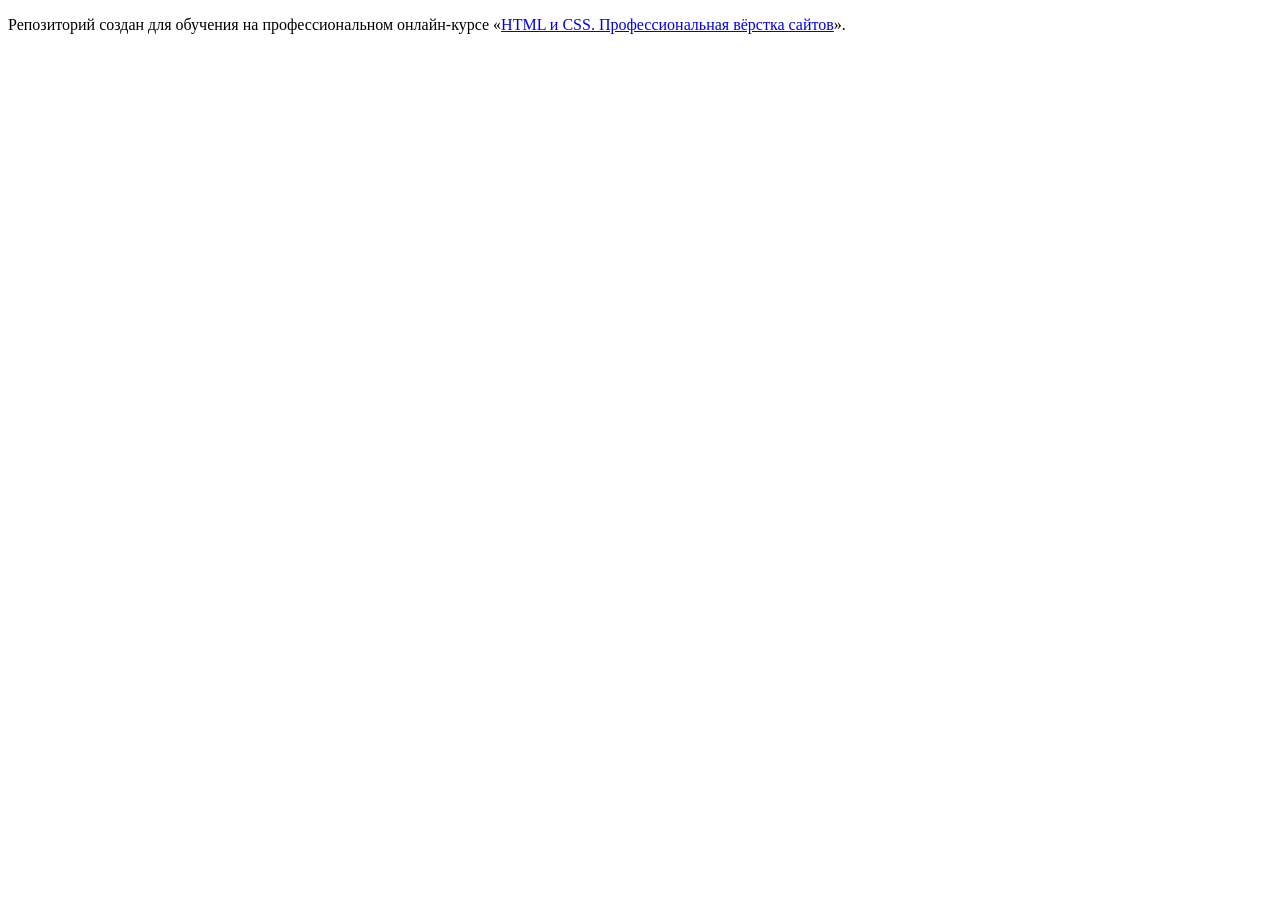
==== index.html @ 6a937b73 ":hatching_chick:" ====
<!DOCTYPE html>
<html lang="ru">
  <head>
    <meta charset="utf-8">
    <title>HTML Academy: Седона</title>
  </head>
  <body>

    <p>Репозиторий создан для обучения на профессиональном онлайн‑курсе «<a href="https://htmlacademy.ru/intensive/htmlcss">HTML и CSS. Профессиональная вёрстка сайтов</a>».</p>

  </body>
</html>
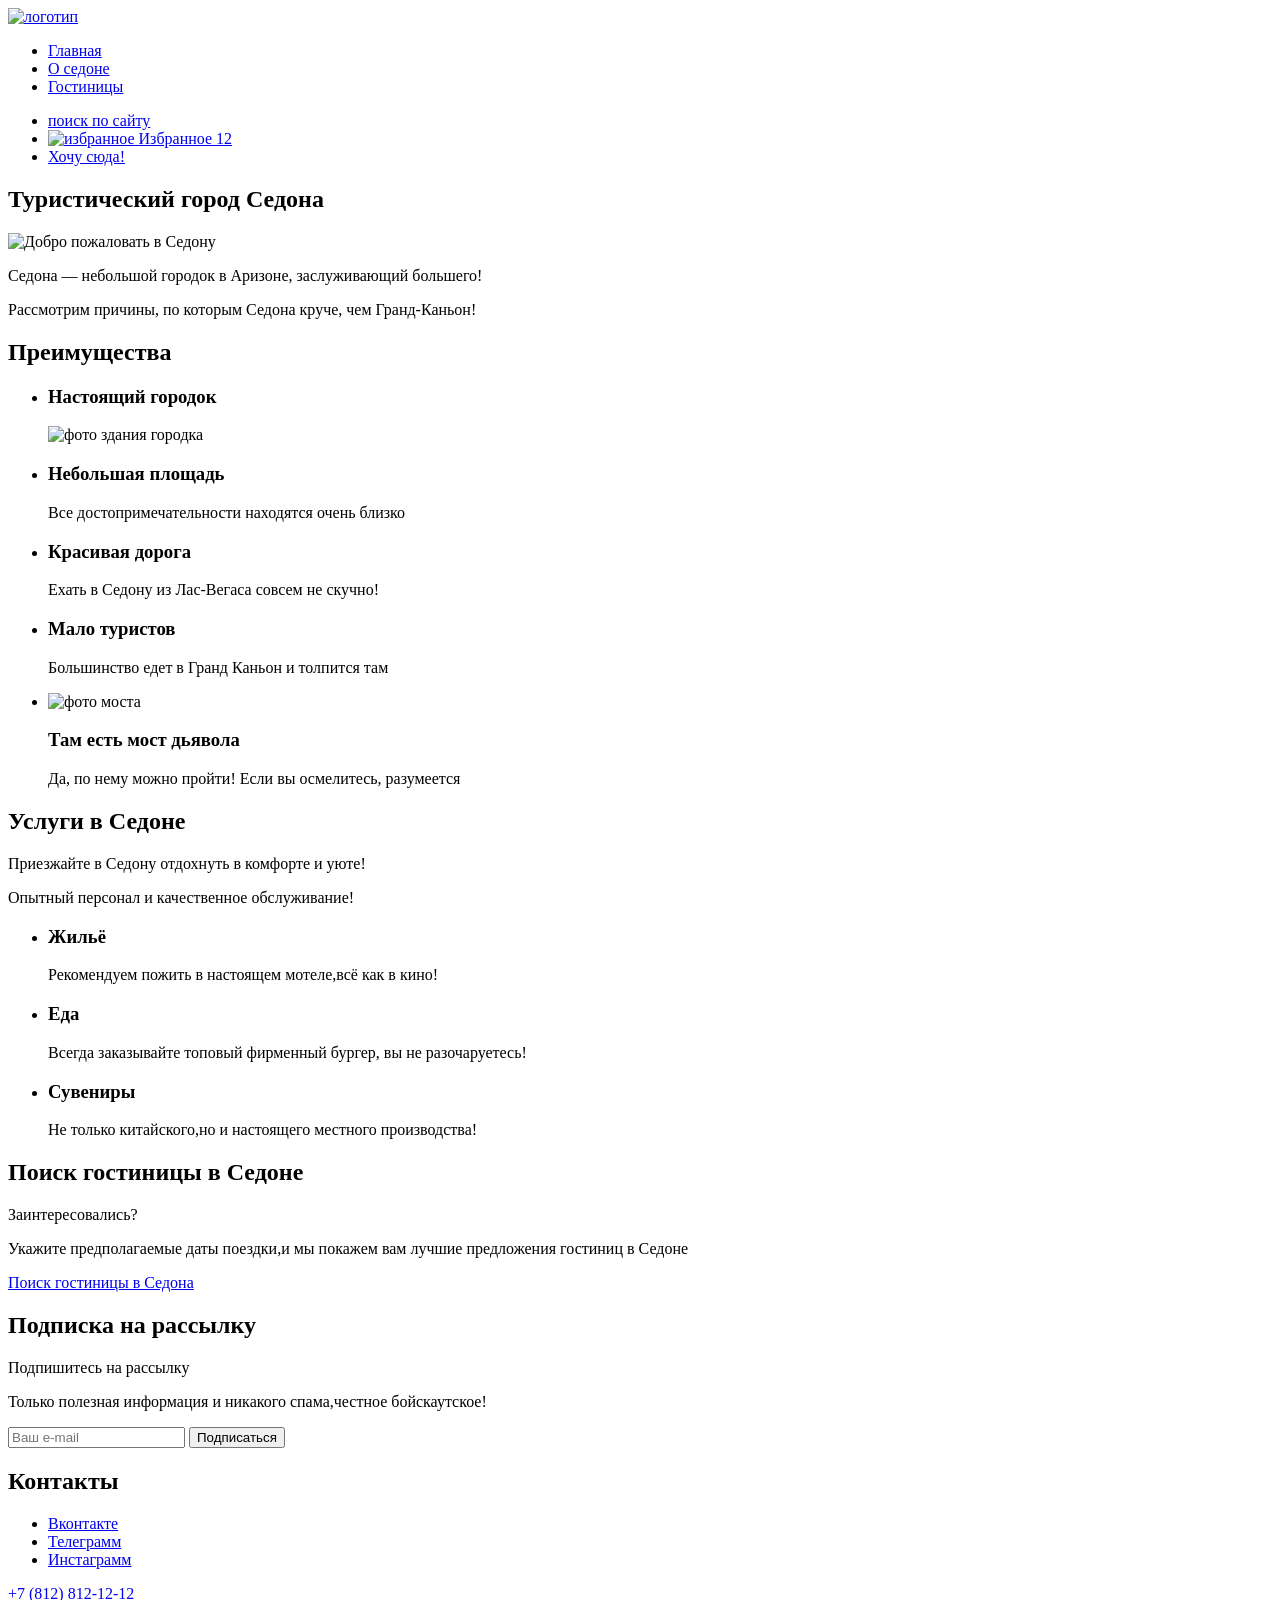
==== commit 3ee50229: "Разметка главной страницы" ====
--- a/index.html
+++ b/index.html
@@ -5,8 +5,137 @@
     <title>HTML Academy: Седона</title>
   </head>
   <body>
-
-    <p>Репозиторий создан для обучения на профессиональном онлайн‑курсе «<a href="https://htmlacademy.ru/intensive/htmlcss">HTML и CSS. Профессиональная вёрстка сайтов</a>».</p>
-
+    <header class="header">
+      <nav class="nav">
+        <a href="#" class="nav-logo">
+          <img src="#" alt="логотип" class="logo-svg">
+        </a>
+        <ul class="nav-list">
+          <li class="nav-item">
+            <a href="#" class="nav-link">Главная</a>
+          </li>
+          <li class="nav-item">
+            <a href="#" class="nav-link">О седоне</a>
+          </li>
+          <li class="nav-item">
+            <a href="#" class="nav-link">Гостиницы</a>
+          </li>
+        </ul>
+        <ul class="nav-menu">
+          <li class="nav-menu-item">
+            <a href="#" class="nav-menu-link">
+              <span class="visually-hidden">поиск по сайту</span>
+            </a>
+          </li>
+          <li class="nav-menu-item">
+            <a href="#" class="nav-menu-link">
+              <img src="#" alt="избранное" class="favorite">
+              <span class="visually-hidden">Избранное</span>
+              <span class="favorite-number">12</span>
+            </a>
+          </li>
+          <li class="nav-menu-item">
+            <a href="#" class="nav-menu-link button">Хочу сюда!</a>
+          </li>
+        </ul>
+      </nav>
+    </header>
+    <main class="main">
+      <section class="welcom">
+        <h1 class="visually-hidden">Туристический город Седона</h1>
+        <img src="#" alt="Добро пожаловать в Седону">
+        <p class="welcom-slogan">Седона — небольшой городок в Аризоне, заслуживающий большего!</p>
+<p class="welcom-reasons">Рассмотрим причины, по которым Седона круче, чем Гранд-Каньон!</p>
+      </section>
+      <section class="advantages">
+        <h2 class="visually-hidden">Преимущества</h2>
+        <ul class="advantages-list">
+          <li class="advantages-item">
+            <h3 class="advantages-title">Настоящий городок</h3>
+            <p class="advantages-desc"></p>
+            <img src="#" alt="фото здания городка" class="advantages-img">
+          </li>
+          <li class="advantages-item">
+            <h3 class="advantages-title">Небольшая площадь</h3>
+            <p class="advantages-desc">Все достопримечательности находятся очень близко</p>
+          </li>
+          <li class="advantages-item">
+            <h3 class="advantages-title">Красивая дорога</h3>
+            <p class="advantages-desc">Ехать в Седону из Лас-Вегаса совсем не скучно!</p>
+          </li>
+          <li class="advantages-item">
+            <h3 class="advantages-title">Мало туристов</h3>
+            <p class="advantages-desc">Большинство едет в Гранд Каньон и толпится там</p>
+          </li>
+          <li class="advantages-item">
+            <img src="#" alt="фото моста" class="advantages-img">
+            <h3 class="advantages-title">Там есть мост дьявола</h3>
+            <p class="advantages-desc">Да, по нему можно пройти! Если вы осмелитесь, разумеется</p>
+          </li>
+        </ul>
+      </section>
+      <section class="services">
+        <h2 class="visually-hidden">Услуги в Седоне</h2>
+        <p class="services-slogan">Приезжайте в Седону отдохнуть в комфорте и уюте!</p>
+        <p class="services-desc">Опытный персонал и качественное обслуживание!</p>
+        <ul class="services-list">
+          <li class="services-item housing">
+            <h3 class="services-title">Жильё</h3>
+            <p class="services-desc">Рекомендуем пожить в настоящем мотеле,всё как в кино!</p>
+          </li>
+          <li class="services-item meal">
+            <h3 class="services-title">Еда</h3>
+            <p class="services-desc">Всегда заказывайте топовый фирменный бургер, вы не разочаруетесь!</p>
+          </li>
+          <li class="services-item souvenirs">
+            <h3 class="services-title">Сувениры</h3>
+            <p class="services-desc">Не только китайского,но и настоящего местного производства!</p>
+          </li>
+        </ul>
+      </section>
+      <section class="search">
+        <h2 class="visually-hidden">Поиск гостиницы в Седоне</h2>
+        <p class="search-title">Заинтересовались?</p>
+        <p class="search-text">Укажите предполагаемые даты поездки,и мы покажем вам лучшие предложения гостиниц в Седоне</p>
+        <a href="#" class="search-button button">Поиск гостиницы в Седона</a>
+      </section>
+      <section class="subscription">
+        <h2 class="visually-hidden">Подписка на рассылку</h2>
+        <p class="subscription-title">Подпишитесь на рассылку</p>
+        <p class="subscription-text">Только полезная информация и никакого спама,честное бойскаутское!</p>
+        <form class="subscription-form" action="https://echo.htmlacademy.ru/" method="post">
+          <input type="email" id="subscription-mail" name="newsletter-email" placeholder="Ваш e-mail" required>
+          <button class="subscription-button button" type="submit">Подписаться</button>
+        </form>
+      </section>
+    </main>
+    <footer class="footer">
+      <h2 class="visually-hidden">Контакты</h2>
+      <ul class="footer-social-list">
+        <li class="footer-social-item">
+          <a href="#" class="social-link Vkontakte">
+            <span class="visually-hidden">Вконтакте</span>
+          </a>
+        </li>
+        <li class="footer-social-item">
+          <a href="#" class="social-link Telegram">
+            <span class="visually-hidden">Телеграмм</span>
+          </a>
+        </li>
+        <li class="footer-social-item">
+          <a href="#" class="social-link Instagram">
+            <span class="visually-hidden">Инстаграмм</span>
+          </a>
+        </li>
+      </ul>
+      <div class="footer-wrapper-phone">
+        <a class="footer-phone" href="tel:+78128121212">+7 (812) 812-12-12</a>
+      </div>
+      <div class="footer-wrapper-link">
+        <a href="https://htmlacademy.ru/" class="htmlacademy-link">
+          <span class="visually-hidden">Ссылка на HTML Academy</span>
+        </a>
+      </div>
+    </footer>
   </body>
 </html>
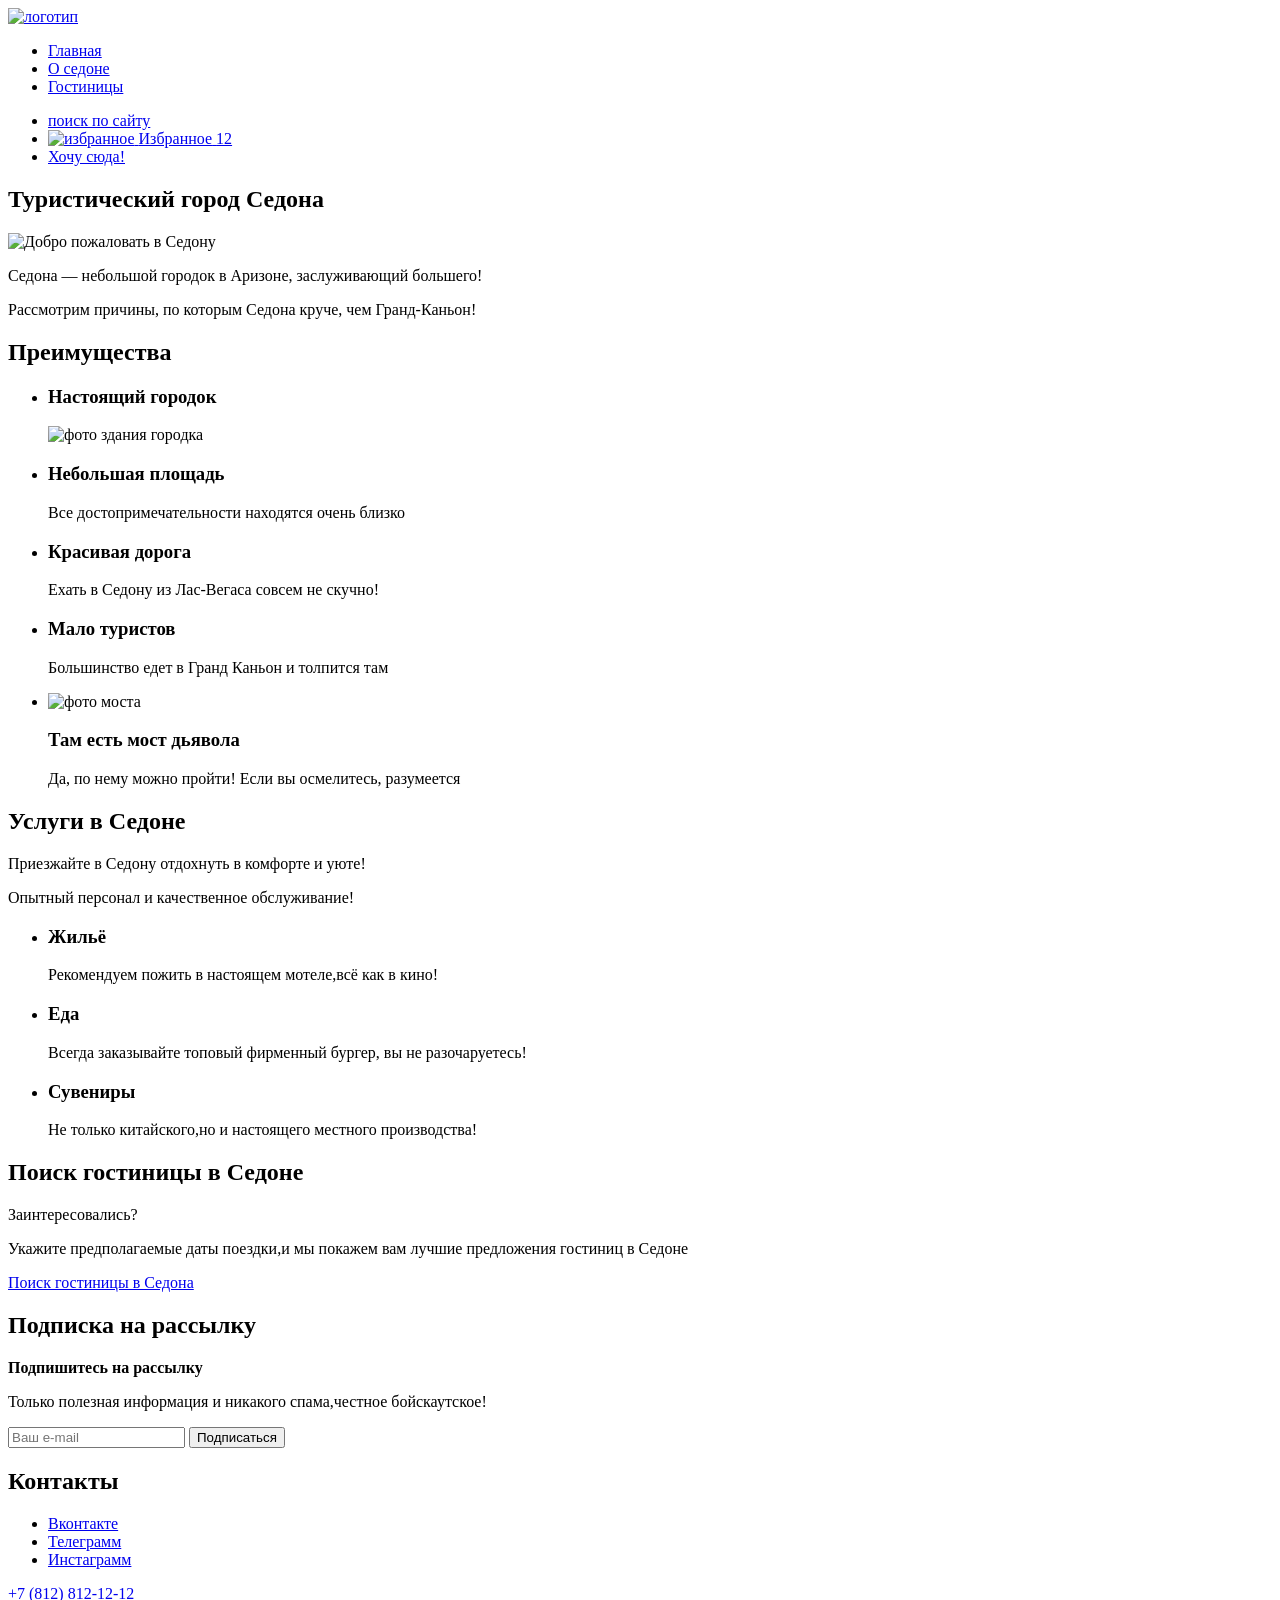
==== commit 67fdfe26: "Вношу изменения" ====
--- a/index.html
+++ b/index.html
@@ -5,7 +5,9 @@
     <title>HTML Academy: Седона</title>
   </head>
   <body>
+    <!--Шапка сайта-->
     <header class="header">
+      <!--Основная навигация-->
       <nav class="nav">
         <a href="#" class="nav-logo">
           <img src="#" alt="логотип" class="logo-svg">
@@ -18,7 +20,7 @@
             <a href="#" class="nav-link">О седоне</a>
           </li>
           <li class="nav-item">
-            <a href="#" class="nav-link">Гостиницы</a>
+            <a href="catalog.html" class="nav-link">Гостиницы</a>
           </li>
         </ul>
         <ul class="nav-menu">
@@ -40,6 +42,7 @@
         </ul>
       </nav>
     </header>
+    <!-- Основное содержимое страницы -->
     <main class="main">
       <section class="welcom">
         <h1 class="visually-hidden">Туристический город Седона</h1>
@@ -47,6 +50,7 @@
         <p class="welcom-slogan">Седона — небольшой городок в Аризоне, заслуживающий большего!</p>
 <p class="welcom-reasons">Рассмотрим причины, по которым Седона круче, чем Гранд-Каньон!</p>
       </section>
+      <!--Список с преимуществами-->
       <section class="advantages">
         <h2 class="visually-hidden">Преимущества</h2>
         <ul class="advantages-list">
@@ -74,6 +78,7 @@
           </li>
         </ul>
       </section>
+      <!--Услуги для пользователя-->
       <section class="services">
         <h2 class="visually-hidden">Услуги в Седоне</h2>
         <p class="services-slogan">Приезжайте в Седону отдохнуть в комфорте и уюте!</p>
@@ -93,15 +98,17 @@
           </li>
         </ul>
       </section>
+      <!--Поиск гостиницы по сайту-->
       <section class="search">
         <h2 class="visually-hidden">Поиск гостиницы в Седоне</h2>
         <p class="search-title">Заинтересовались?</p>
         <p class="search-text">Укажите предполагаемые даты поездки,и мы покажем вам лучшие предложения гостиниц в Седоне</p>
         <a href="#" class="search-button button">Поиск гостиницы в Седона</a>
       </section>
+      <!--Подписка на рассылку-->
       <section class="subscription">
         <h2 class="visually-hidden">Подписка на рассылку</h2>
-        <p class="subscription-title">Подпишитесь на рассылку</p>
+        <b class="subscription-title">Подпишитесь на рассылку</b>
         <p class="subscription-text">Только полезная информация и никакого спама,честное бойскаутское!</p>
         <form class="subscription-form" action="https://echo.htmlacademy.ru/" method="post">
           <input type="email" id="subscription-mail" name="newsletter-email" placeholder="Ваш e-mail" required>
@@ -109,6 +116,7 @@
         </form>
       </section>
     </main>
+    <!--Футер-->
     <footer class="footer">
       <h2 class="visually-hidden">Контакты</h2>
       <ul class="footer-social-list">
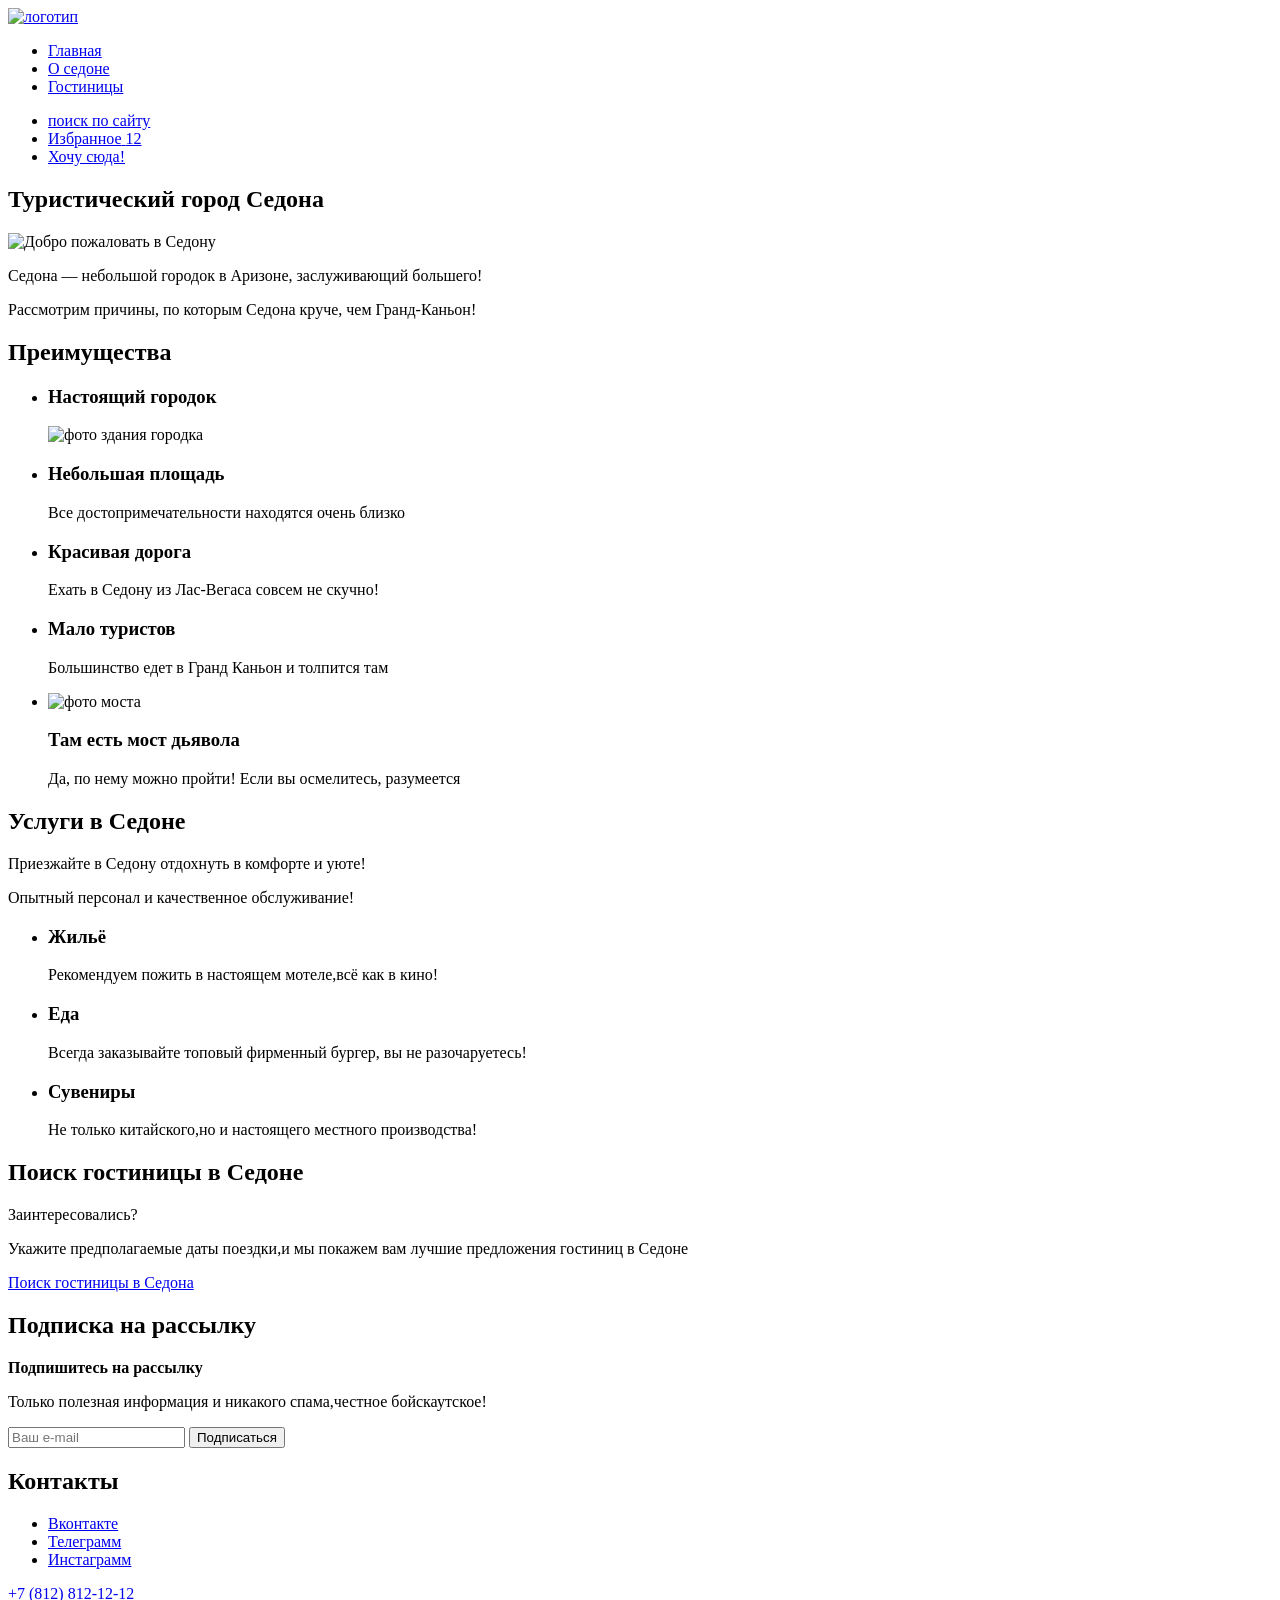
==== commit eee2c4c8: "добавляю базовую стилизацию" ====
--- a/index.html
+++ b/index.html
@@ -3,6 +3,8 @@
   <head>
     <meta charset="utf-8">
     <title>HTML Academy: Седона</title>
+    <link rel="icon" type="image/png" sizes="32x32" href="../1997001-sedona-2-master/images/favicon.svg">
+    <link rel="stylesheet" href="../1997001-sedona-2-master/styles.css">
   </head>
   <body>
     <!--Шапка сайта-->
@@ -10,7 +12,7 @@
       <!--Основная навигация-->
       <nav class="nav">
         <a href="#" class="nav-logo">
-          <img src="#" alt="логотип" class="logo-svg">
+          <img src="../1997001-sedona-2-master/images/logo-index.svg" width="140" height="70" alt="логотип" class="logo-svg">
         </a>
         <ul class="nav-list">
           <li class="nav-item">
@@ -31,7 +33,6 @@
           </li>
           <li class="nav-menu-item">
             <a href="#" class="nav-menu-link">
-              <img src="#" alt="избранное" class="favorite">
               <span class="visually-hidden">Избранное</span>
               <span class="favorite-number">12</span>
             </a>
@@ -46,7 +47,7 @@
     <main class="main">
       <section class="welcom">
         <h1 class="visually-hidden">Туристический город Седона</h1>
-        <img src="#" alt="Добро пожаловать в Седону">
+        <img src="../1997001-sedona-2-master/images/welcom.svg" width="458" height="352" alt="Добро пожаловать в Седону">
         <p class="welcom-slogan">Седона — небольшой городок в Аризоне, заслуживающий большего!</p>
 <p class="welcom-reasons">Рассмотрим причины, по которым Седона круче, чем Гранд-Каньон!</p>
       </section>
@@ -57,7 +58,7 @@
           <li class="advantages-item">
             <h3 class="advantages-title">Настоящий городок</h3>
             <p class="advantages-desc"></p>
-            <img src="#" alt="фото здания городка" class="advantages-img">
+            <img src="../1997001-sedona-2-master/images/photo-1.jpg" width="800" height="385" alt="фото здания городка" class="advantages-img">
           </li>
           <li class="advantages-item">
             <h3 class="advantages-title">Небольшая площадь</h3>
@@ -72,7 +73,7 @@
             <p class="advantages-desc">Большинство едет в Гранд Каньон и толпится там</p>
           </li>
           <li class="advantages-item">
-            <img src="#" alt="фото моста" class="advantages-img">
+            <img src="../1997001-sedona-2-master/images/photo-2.jpg" width="800" height="385" alt="фото моста" class="advantages-img">
             <h3 class="advantages-title">Там есть мост дьявола</h3>
             <p class="advantages-desc">Да, по нему можно пройти! Если вы осмелитесь, разумеется</p>
           </li>
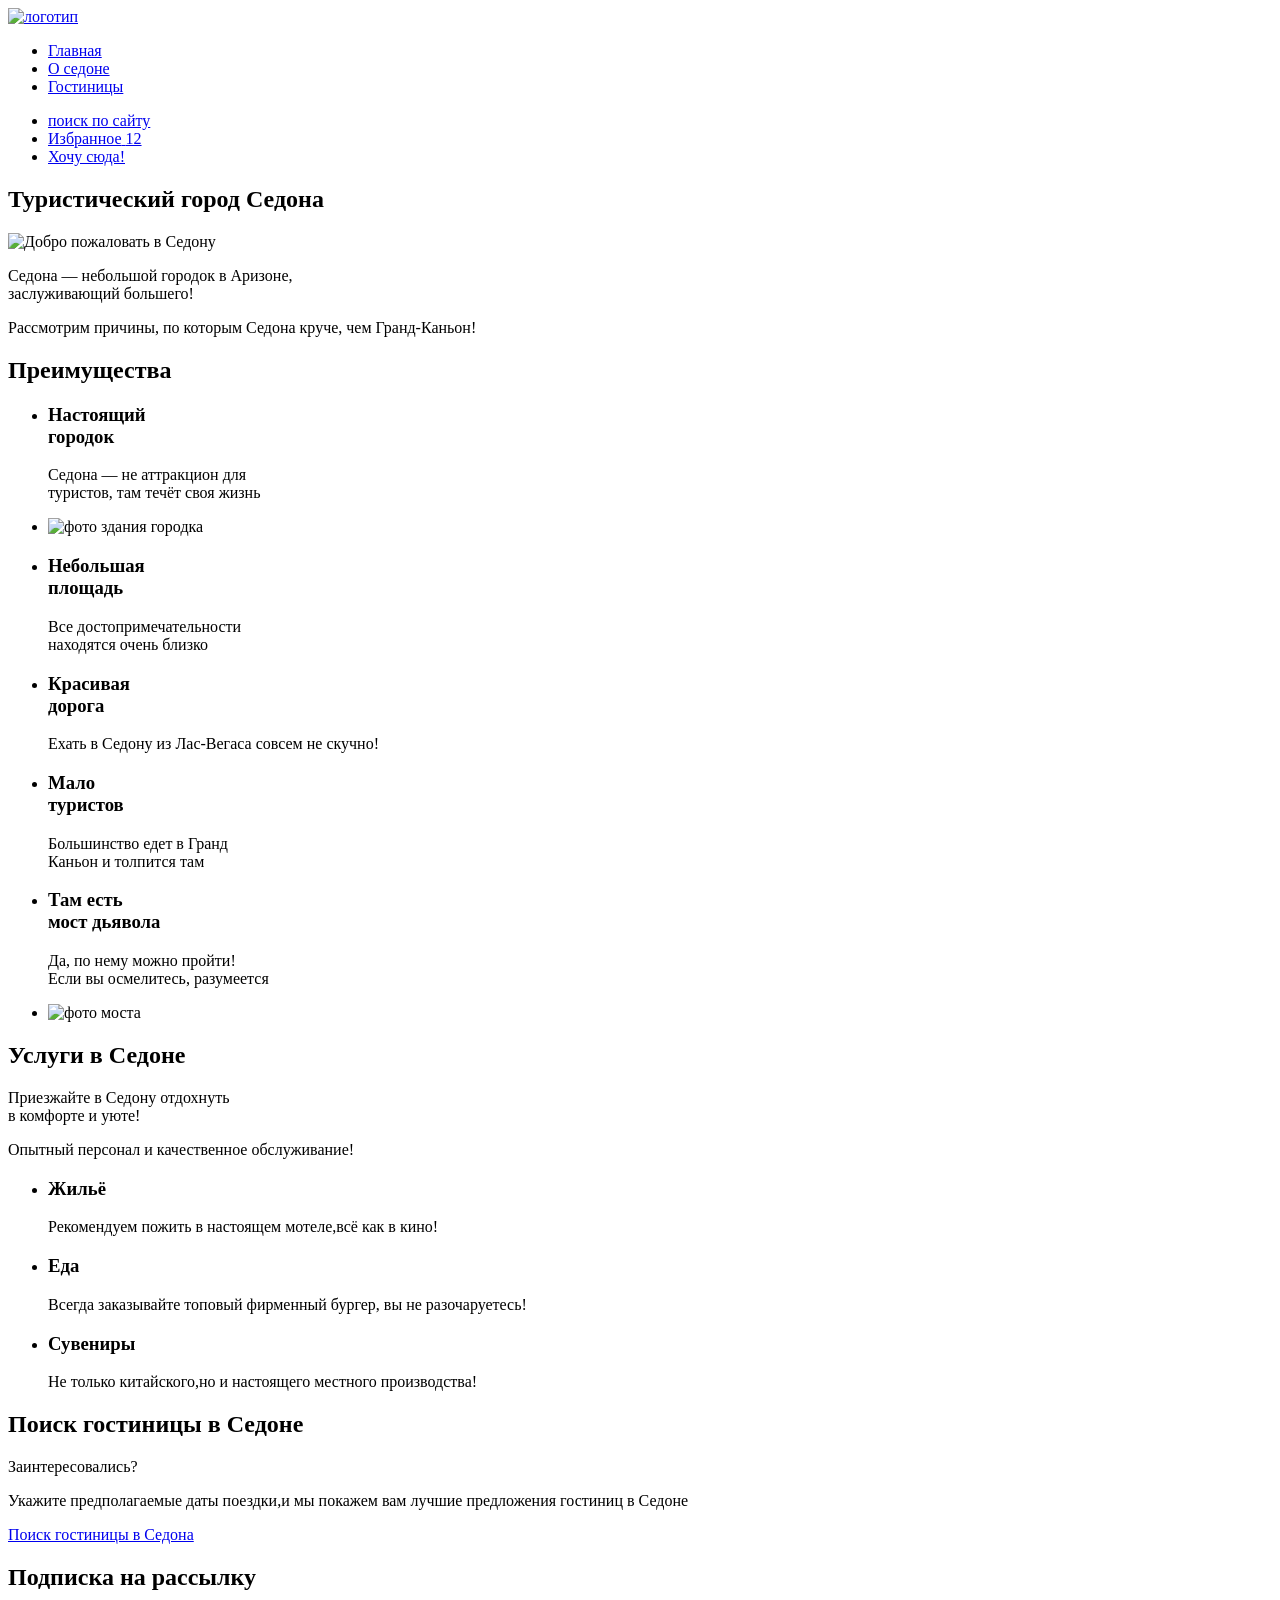
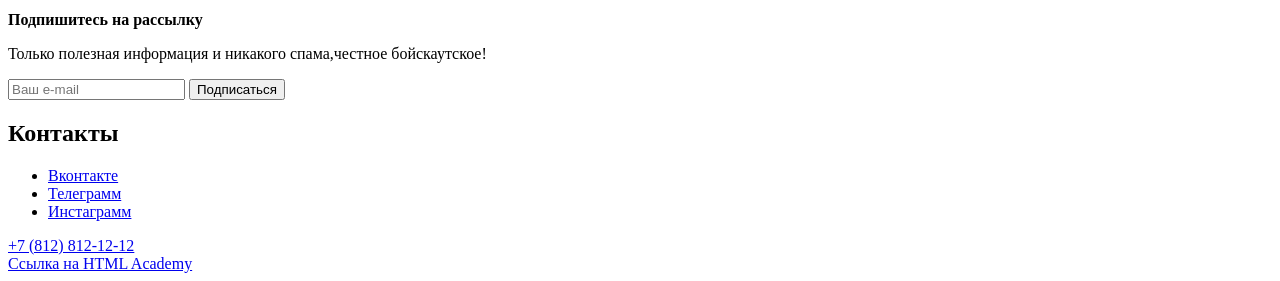
==== commit 68471e2a: "стилизация для главной страницы и каталога" ====
--- a/index.html
+++ b/index.html
@@ -25,20 +25,21 @@
             <a href="catalog.html" class="nav-link">Гостиницы</a>
           </li>
         </ul>
-        <ul class="nav-menu">
+
+        <ul class="nav-list nav-menu">
           <li class="nav-menu-item">
-            <a href="#" class="nav-menu-link">
+            <a href="#" class="nav-link nav-menu-link">
               <span class="visually-hidden">поиск по сайту</span>
             </a>
           </li>
           <li class="nav-menu-item">
-            <a href="#" class="nav-menu-link">
+            <a href="#" class="nav-link nav-menu-link">
               <span class="visually-hidden">Избранное</span>
               <span class="favorite-number">12</span>
             </a>
           </li>
           <li class="nav-menu-item">
-            <a href="#" class="nav-menu-link button">Хочу сюда!</a>
+            <a href="#" class="nav-link nav-menu-link button">Хочу сюда!</a>
           </li>
         </ul>
       </nav>
@@ -47,55 +48,63 @@
     <main class="main">
       <section class="welcom">
         <h1 class="visually-hidden">Туристический город Седона</h1>
-        <img src="../1997001-sedona-2-master/images/welcom.svg" width="458" height="352" alt="Добро пожаловать в Седону">
-        <p class="welcom-slogan">Седона — небольшой городок в Аризоне, заслуживающий большего!</p>
-<p class="welcom-reasons">Рассмотрим причины, по которым Седона круче, чем Гранд-Каньон!</p>
+        <div class="welcom-conteiner">
+          <img src="../1997001-sedona-2-master/images/welcom.svg" width="458" height="352" alt="Добро пожаловать в Седону">
+        </div>
+        <p class="welcom-slogan">Седона — небольшой городок в Аризоне,<br> заслуживающий большего!</p>
+        <p class="welcom-reasons">Рассмотрим причины, по которым Седона круче, чем Гранд-Каньон!</p>
       </section>
       <!--Список с преимуществами-->
       <section class="advantages">
         <h2 class="visually-hidden">Преимущества</h2>
         <ul class="advantages-list">
           <li class="advantages-item">
-            <h3 class="advantages-title">Настоящий городок</h3>
-            <p class="advantages-desc"></p>
-            <img src="../1997001-sedona-2-master/images/photo-1.jpg" width="800" height="385" alt="фото здания городка" class="advantages-img">
+            <h3 class="advantages-title title-white">Настоящий <br>городок</h3>
+            <p class="advantages-desc desc-white">Седона — не аттракцион для<br> туристов, там течёт своя жизнь</p>
+          </li>
+          <li class="advantages-item photo-conteiner">
+            <img src="../1997001-sedona-2-master/images/photo-1.jpg" width="800" height="385" alt="фото здания городка"
+              class="advantages-img">
+          </li>
+          <li class="advantages-item advantages-item-light">
+            <h3 class="advantages-title">Небольшая<br>площадь</h3>
+            <p class="advantages-desc">Все достопримечательности<br> находятся очень близко</p>
+          </li>
+          <li class="advantages-item advantages-item-dark">
+            <h3 class="advantages-title">Красивая<br>дорога</h3>
+            <p class="advantages-desc">Ехать в Седону из Лас-Вегаса совсем не скучно!</p>
+          </li>
+          <li class="advantages-item advantages-item-light">
+            <h3 class="advantages-title">Мало<br>туристов</h3>
+            <p class="advantages-desc">Большинство едет в Гранд<br>Каньон и толпится там</p>
           </li>
           <li class="advantages-item">
-            <h3 class="advantages-title">Небольшая площадь</h3>
-            <p class="advantages-desc">Все достопримечательности находятся очень близко</p>
+            <h3 class="advantages-title title-white">Там есть<br>мост дьявола</h3>
+            <p class="advantages-desc desc-white">Да, по нему можно пройти!<br>Если вы осмелитесь, разумеется</p>
           </li>
-          <li class="advantages-item">
-            <h3 class="advantages-title">Красивая дорога</h3>
-            <p class="advantages-desc">Ехать в Седону из Лас-Вегаса совсем не скучно!</p>
-          </li>
-          <li class="advantages-item">
-            <h3 class="advantages-title">Мало туристов</h3>
-            <p class="advantages-desc">Большинство едет в Гранд Каньон и толпится там</p>
-          </li>
-          <li class="advantages-item">
-            <img src="../1997001-sedona-2-master/images/photo-2.jpg" width="800" height="385" alt="фото моста" class="advantages-img">
-            <h3 class="advantages-title">Там есть мост дьявола</h3>
-            <p class="advantages-desc">Да, по нему можно пройти! Если вы осмелитесь, разумеется</p>
+          <li class="advantages-item photo-conteiner">
+            <img src="../1997001-sedona-2-master/images/photo-2.jpg" width="800" height="385" alt="фото моста"
+              class="advantages-img">
           </li>
         </ul>
       </section>
       <!--Услуги для пользователя-->
       <section class="services">
         <h2 class="visually-hidden">Услуги в Седоне</h2>
-        <p class="services-slogan">Приезжайте в Седону отдохнуть в комфорте и уюте!</p>
+        <p class="services-slogan">Приезжайте в Седону отдохнуть<br>в комфорте и уюте!</p>
         <p class="services-desc">Опытный персонал и качественное обслуживание!</p>
         <ul class="services-list">
           <li class="services-item housing">
             <h3 class="services-title">Жильё</h3>
-            <p class="services-desc">Рекомендуем пожить в настоящем мотеле,всё как в кино!</p>
+            <p class="services-text">Рекомендуем пожить в настоящем мотеле,всё как в кино!</p>
           </li>
           <li class="services-item meal">
             <h3 class="services-title">Еда</h3>
-            <p class="services-desc">Всегда заказывайте топовый фирменный бургер, вы не разочаруетесь!</p>
+            <p class="services-text">Всегда заказывайте топовый фирменный бургер, вы не разочаруетесь!</p>
           </li>
           <li class="services-item souvenirs">
             <h3 class="services-title">Сувениры</h3>
-            <p class="services-desc">Не только китайского,но и настоящего местного производства!</p>
+            <p class="services-text">Не только китайского,но и настоящего местного производства!</p>
           </li>
         </ul>
       </section>
@@ -113,11 +122,11 @@
         <p class="subscription-text">Только полезная информация и никакого спама,честное бойскаутское!</p>
         <form class="subscription-form" action="https://echo.htmlacademy.ru/" method="post">
           <input type="email" id="subscription-mail" name="newsletter-email" placeholder="Ваш e-mail" required>
-          <button class="subscription-button button" type="submit">Подписаться</button>
+          <button class="subscription-button" type="submit">Подписаться</button>
         </form>
       </section>
     </main>
-    <!--Футер-->
+    <!--Подвал-->
     <footer class="footer">
       <h2 class="visually-hidden">Контакты</h2>
       <ul class="footer-social-list">
